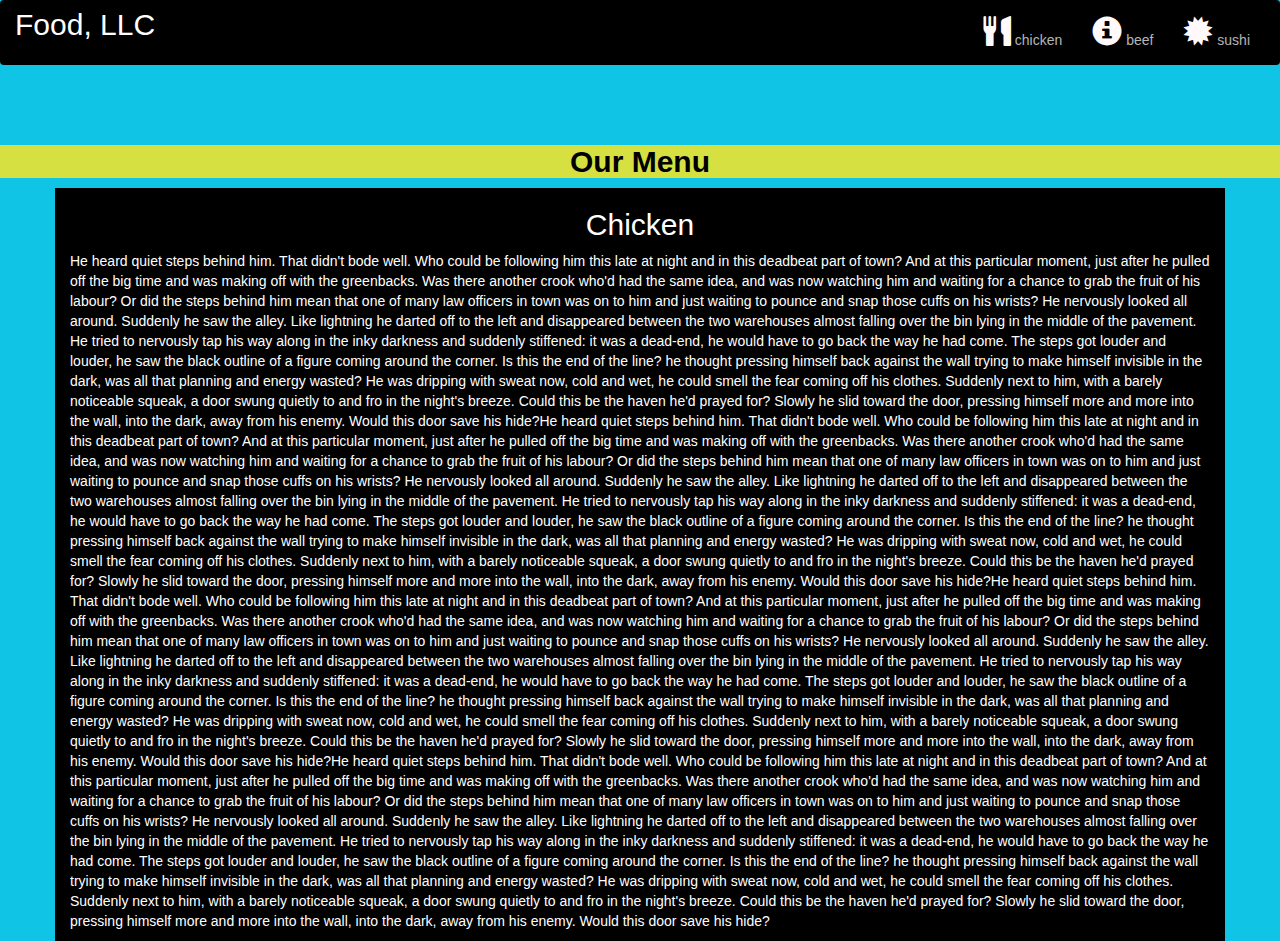
==== WEEK 3/index.html @ 2714168f "Module 3 Assignment" ====
<!DOCTYPE html>
<html lang="en">
<head>
  <title>Module 3</title>
  <meta charset="utf-8">
  <meta name="viewport" content="width=device-width, initial-scale=1">
  <link rel="stylesheet" href="https://maxcdn.bootstrapcdn.com/bootstrap/3.4.1/css/bootstrap.min.css">
  <link rel="stylesheet" type="text/css" href="style.css">
  <script src="https://ajax.googleapis.com/ajax/libs/jquery/3.5.1/jquery.min.js"></script>
  <script src="https://maxcdn.bootstrapcdn.com/bootstrap/3.4.1/js/bootstrap.min.js"></script>
</head>
<body>

<nav class="navbar navbar-inverse">
  <div class="container-fluid">
    <div class="navbar-header">
      <button type="button" class="navbar-toggle" data-toggle="collapse" data-target="#myNavbar">
        <span class="icon-bar"></span>
        <span class="icon-bar"></span>
        <span class="icon-bar"></span>                        
      </button>
      <a class="navbar-brand" href="#" >Food, LLC</a>
    </div>
    <div class="collapse navbar-collapse" id="myNavbar">
    
      <ul class="nav navbar-nav navbar-right" >
        <li style>
        <a href="#" > 
        <span class="glyphicon glyphicon-cutlery"></span> chicken</a>
        </li>
        <li>
        <a href="#" >
        <span class="glyphicon glyphicon-info-sign"></span> beef</a>
        </li>
        <li>
        <a href="#">
        <span class="glyphicon glyphicon-certificate"></span> sushi</a>
        </li>
      </ul>
    </div>
  </div>
</nav>
<br>
<br>  
<h1><p class="text-center">Our Menu</p></h1>


<div id="main-content" class="container">
  <div id="home-tiles" class="row">
      <div class="col-md-12 col-sm-12 col-xs-12">
            
            <p id="chickstory">
          <h2>Chicken</h2>
              He heard quiet steps behind him. That didn't bode well. Who could be following him this late at night and in this deadbeat part of town? And at this particular moment, just after he pulled off the big time and was making off with the greenbacks. Was there another crook who'd had the same idea, and was now watching him and waiting for a chance to grab the fruit of his labour? Or did the steps behind him mean that one of many law officers in town was on to him and just waiting to pounce and snap those cuffs on his wrists? He nervously looked all around. Suddenly he saw the alley. Like lightning he darted off to the left and disappeared between the two warehouses almost falling over the bin lying in the middle of the pavement. He tried to nervously tap his way along in the inky darkness and suddenly stiffened: it was a dead-end, he would have to go back the way he had come. The steps got louder and louder, he saw the black outline of a figure coming around the corner. Is this the end of the line? he thought pressing himself back against the wall trying to make himself invisible in the dark, was all that planning and energy wasted? He was dripping with sweat now, cold and wet, he could smell the fear coming off his clothes. Suddenly next to him, with a barely noticeable squeak, a door swung quietly to and fro in the night's breeze. Could this be the haven he'd prayed for? Slowly he slid toward the door, pressing himself more and more into the wall, into the dark, away from his enemy. Would this door save his hide?He heard quiet steps behind him. That didn't bode well. Who could be following him this late at night and in this deadbeat part of town? And at this particular moment, just after he pulled off the big time and was making off with the greenbacks. Was there another crook who'd had the same idea, and was now watching him and waiting for a chance to grab the fruit of his labour? Or did the steps behind him mean that one of many law officers in town was on to him and just waiting to pounce and snap those cuffs on his wrists? He nervously looked all around. Suddenly he saw the alley. Like lightning he darted off to the left and disappeared between the two warehouses almost falling over the bin lying in the middle of the pavement. He tried to nervously tap his way along in the inky darkness and suddenly stiffened: it was a dead-end, he would have to go back the way he had come. The steps got louder and louder, he saw the black outline of a figure coming around the corner. Is this the end of the line? he thought pressing himself back against the wall trying to make himself invisible in the dark, was all that planning and energy wasted? He was dripping with sweat now, cold and wet, he could smell the fear coming off his clothes. Suddenly next to him, with a barely noticeable squeak, a door swung quietly to and fro in the night's breeze. Could this be the haven he'd prayed for? Slowly he slid toward the door, pressing himself more and more into the wall, into the dark, away from his enemy. Would this door save his hide?He heard quiet steps behind him. That didn't bode well. Who could be following him this late at night and in this deadbeat part of town? And at this particular moment, just after he pulled off the big time and was making off with the greenbacks. Was there another crook who'd had the same idea, and was now watching him and waiting for a chance to grab the fruit of his labour? Or did the steps behind him mean that one of many law officers in town was on to him and just waiting to pounce and snap those cuffs on his wrists? He nervously looked all around. Suddenly he saw the alley. Like lightning he darted off to the left and disappeared between the two warehouses almost falling over the bin lying in the middle of the pavement. He tried to nervously tap his way along in the inky darkness and suddenly stiffened: it was a dead-end, he would have to go back the way he had come. The steps got louder and louder, he saw the black outline of a figure coming around the corner. Is this the end of the line? he thought pressing himself back against the wall trying to make himself invisible in the dark, was all that planning and energy wasted? He was dripping with sweat now, cold and wet, he could smell the fear coming off his clothes. Suddenly next to him, with a barely noticeable squeak, a door swung quietly to and fro in the night's breeze. Could this be the haven he'd prayed for? Slowly he slid toward the door, pressing himself more and more into the wall, into the dark, away from his enemy. Would this door save his hide?He heard quiet steps behind him. That didn't bode well. Who could be following him this late at night and in this deadbeat part of town? And at this particular moment, just after he pulled off the big time and was making off with the greenbacks. Was there another crook who'd had the same idea, and was now watching him and waiting for a chance to grab the fruit of his labour? Or did the steps behind him mean that one of many law officers in town was on to him and just waiting to pounce and snap those cuffs on his wrists? He nervously looked all around. Suddenly he saw the alley. Like lightning he darted off to the left and disappeared between the two warehouses almost falling over the bin lying in the middle of the pavement. He tried to nervously tap his way along in the inky darkness and suddenly stiffened: it was a dead-end, he would have to go back the way he had come. The steps got louder and louder, he saw the black outline of a figure coming around the corner. Is this the end of the line? he thought pressing himself back against the wall trying to make himself invisible in the dark, was all that planning and energy wasted? He was dripping with sweat now, cold and wet, he could smell the fear coming off his clothes. Suddenly next to him, with a barely noticeable squeak, a door swung quietly to and fro in the night's breeze. Could this be the haven he'd prayed for? Slowly he slid toward the door, pressing himself more and more into the wall, into the dark, away from his enemy. Would this door save his hide?
            </p>
      </div>
    </div>
</div>

</body>
</html>
---- WEEK 3/style.css ----
*{
	margin: 0;
	padding: 0;
	
}
.navbar{

border: none;
background-color: rgb(0, 0, 0);
color: #1f0c13a1;
}
body{
	background-color: #0fc4e4;
	color: white;
}
.glyphicon{
	font-size: 30px;
	color:#fff9fb; 
}

.center{
	width: 90%;
	background-color: grey;

}
.container
{
	background-color: rgb(0, 0, 0);
}
.text-center{
	font-size: 30px;
	background-color: rgb(214, 225, 65);
	color: black;
	font-weight: bold;
}

h2{
	text-align: center;
}
#myNavbar ul li a {
	color: #fffefeb7;
}
.navbar-brand{
font-size: 30px;	
}
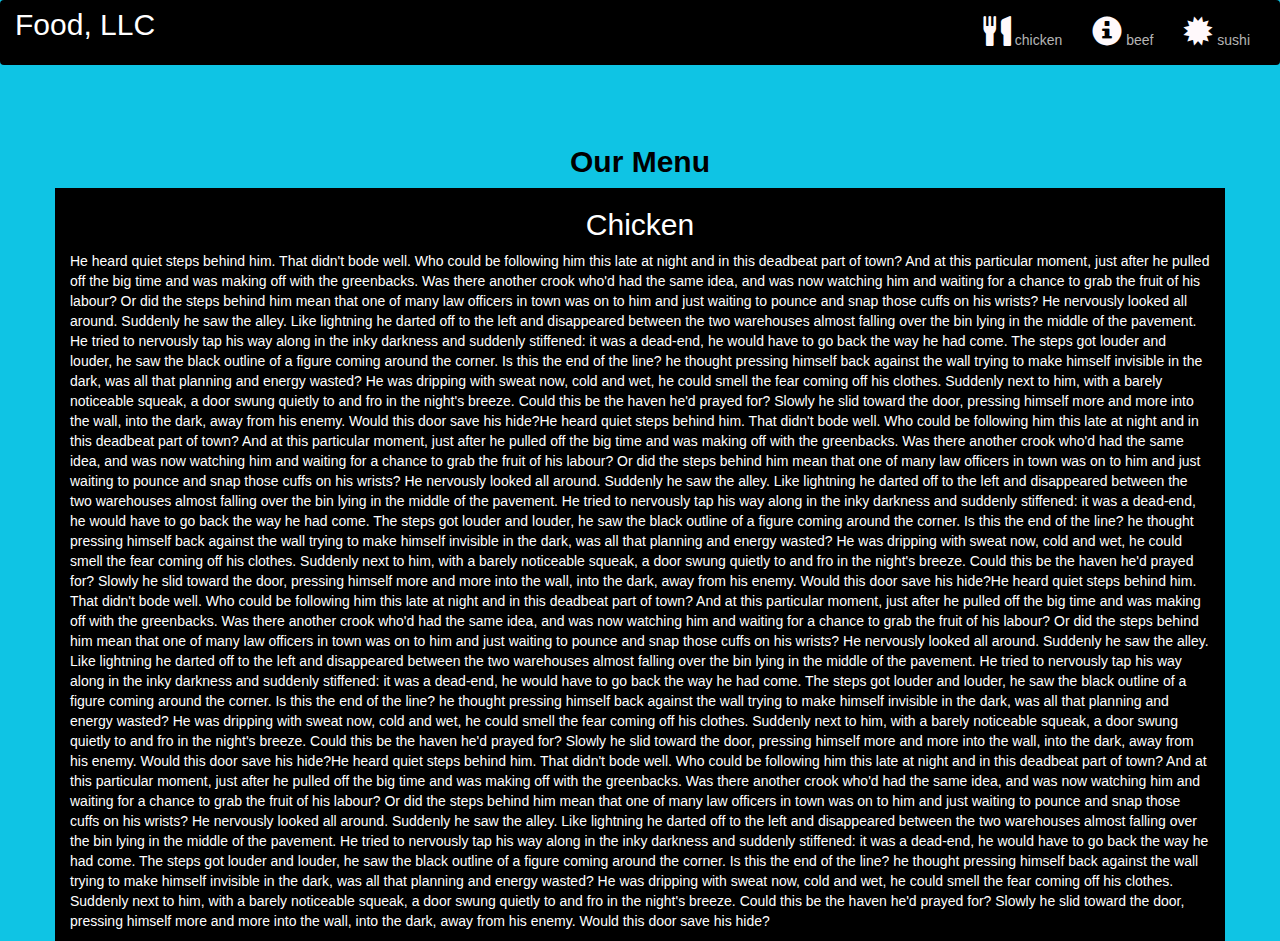
==== commit 0aac8c04: "Module 3 Assignment" ====
--- a/WEEK 3/index.html
+++ b/WEEK 3/index.html
@@ -25,7 +25,7 @@
     
       <ul class="nav navbar-nav navbar-right" >
         <li style>
-        <a href="#" > 
+        <a> 
         <span class="glyphicon glyphicon-cutlery"></span> chicken</a>
         </li>
         <li>
--- a/WEEK 3/style.css
+++ b/WEEK 3/style.css
@@ -26,10 +26,10 @@
 .container
 {
 	background-color: rgb(0, 0, 0);
+	
 }
 .text-center{
 	font-size: 30px;
-	background-color: rgb(214, 225, 65);
 	color: black;
 	font-weight: bold;
 }
